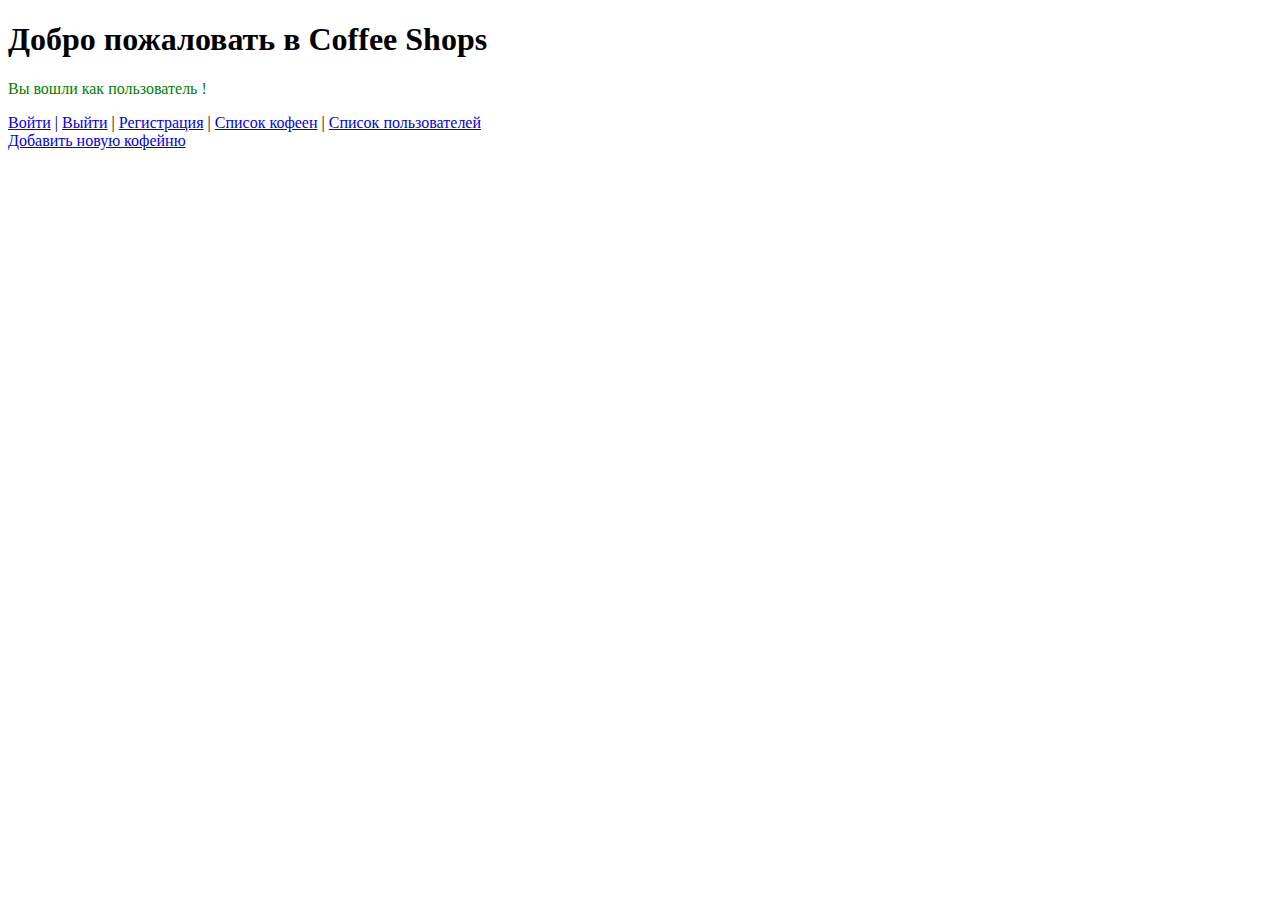
==== src/main/resources/templates/index.html @ afa1984e "Simple css + index change" ====
<!DOCTYPE html>
<html xmlns:th="http://www.thymeleaf.org" lang="ru">
<head>
    <meta charset="UTF-8">
    <title>Главная страница</title>
    <link rel="stylesheet" href="/css/style.css">
</head>
<body>
<header>
    <h1>Добро пожаловать в Coffee Shops</h1>
    <div th:if="${session.loginSuccess}">
        <p style="color: green;">Вы вошли как пользователь <span th:text="${session.username}"></span>!</p>
    </div>
</header>
<main>
    <nav>
        <a href="/login" th:if="${session.loginSuccess == null || !session.loginSuccess}">Войти</a> |
        <a href="/logout" th:if="${session.loginSuccess != null && session.loginSuccess}">Выйти</a> |
        <a href="/register" th:if="${session.loginSuccess == null || !session.loginSuccess}">Регистрация</a> |
        <a href="/coffee-shops">Список кофеен</a> |
        <a href="/users" th:if="${session.loginSuccess != null && session.loginSuccess && session.role == 'ROLE_ADMIN'}">Список пользователей</a>
    </nav>

    <div th:if="${session.loginSuccess != null && session.loginSuccess && (session.role == 'ROLE_MANAGER' || session.role == 'ROLE_ADMIN')}">
        <a href="/coffee-form" class="btn">Добавить новую кофейню</a>
    </div>

</main>
</body>
</html>
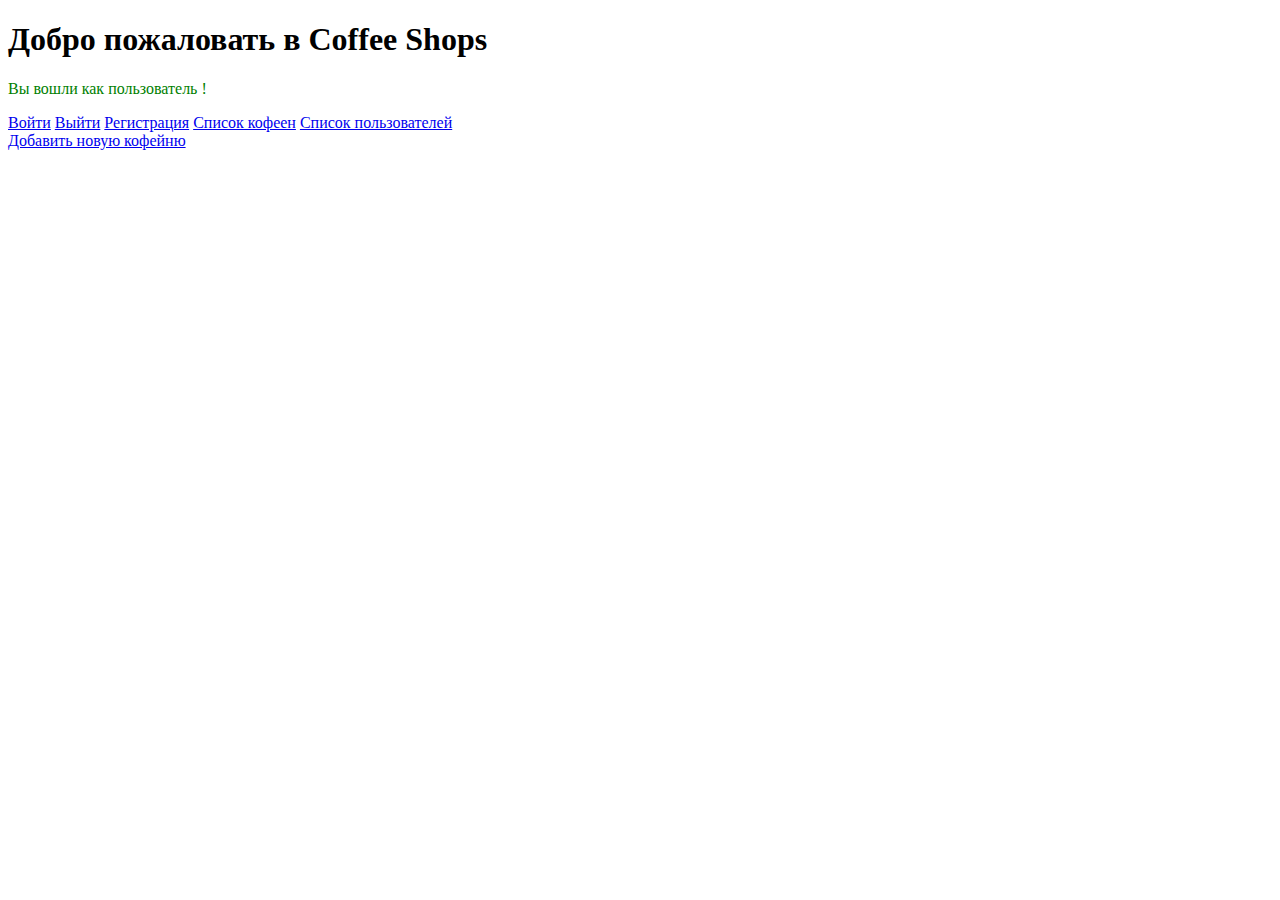
==== commit 615b76b0: "add, edit, delete coffeeshop" ====
--- a/src/main/resources/templates/index.html
+++ b/src/main/resources/templates/index.html
@@ -14,15 +14,15 @@
 </header>
 <main>
     <nav>
-        <a href="/login" th:if="${session.loginSuccess == null || !session.loginSuccess}">Войти</a> |
-        <a href="/logout" th:if="${session.loginSuccess != null && session.loginSuccess}">Выйти</a> |
-        <a href="/register" th:if="${session.loginSuccess == null || !session.loginSuccess}">Регистрация</a> |
-        <a href="/coffee-shops">Список кофеен</a> |
+        <a href="/login" th:if="${session.loginSuccess == null || !session.loginSuccess}">Войти</a>
+        <a href="/logout" th:if="${session.loginSuccess != null && session.loginSuccess}">Выйти</a>
+        <a href="/register" th:if="${session.loginSuccess == null || !session.loginSuccess}">Регистрация</a>
+        <a href="/coffee-shops">Список кофеен</a>
         <a href="/users" th:if="${session.loginSuccess != null && session.loginSuccess && session.role == 'ROLE_ADMIN'}">Список пользователей</a>
     </nav>
 
     <div th:if="${session.loginSuccess != null && session.loginSuccess && (session.role == 'ROLE_MANAGER' || session.role == 'ROLE_ADMIN')}">
-        <a href="/coffee-form" class="btn">Добавить новую кофейню</a>
+        <a href="/coffee-shops/new" class="btn">Добавить новую кофейню</a>
     </div>
 
 </main>
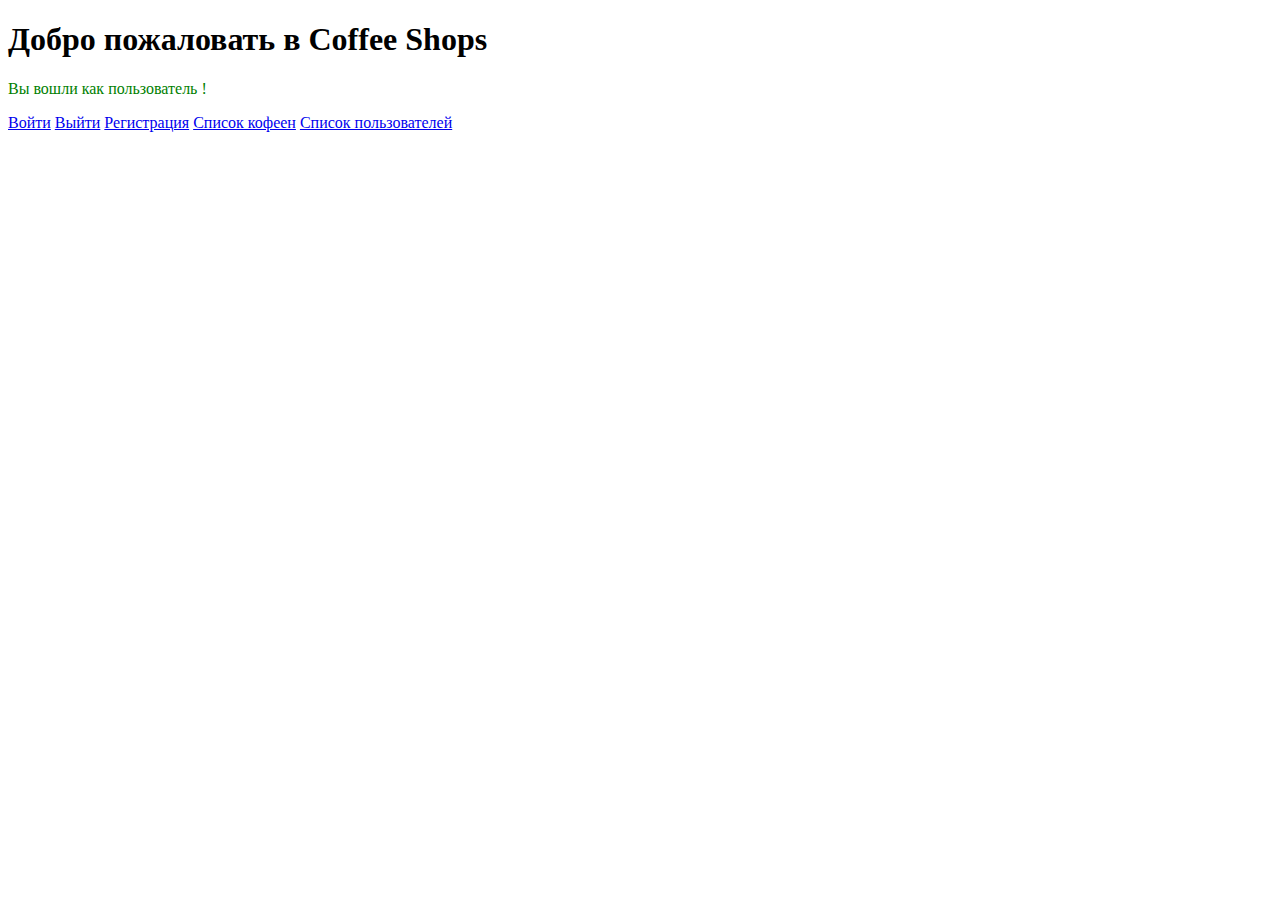
==== commit 917d13a4: "updated coffeeshop list (default sort + green button)" ====
--- a/src/main/resources/templates/index.html
+++ b/src/main/resources/templates/index.html
@@ -8,7 +8,7 @@
 <body>
 <header>
     <h1>Добро пожаловать в Coffee Shops</h1>
-    <div th:if="${session.loginSuccess}">
+    <div th:if="${session.loginSuccess}" class="alert alert-success">
         <p style="color: green;">Вы вошли как пользователь <span th:text="${session.username}"></span>!</p>
     </div>
 </header>
@@ -21,10 +21,10 @@
         <a href="/users" th:if="${session.loginSuccess != null && session.loginSuccess && session.role == 'ROLE_ADMIN'}">Список пользователей</a>
     </nav>
 
-    <div th:if="${session.loginSuccess != null && session.loginSuccess && (session.role == 'ROLE_MANAGER' || session.role == 'ROLE_ADMIN')}">
-        <a href="/coffee-shops/new" class="btn">Добавить новую кофейню</a>
-    </div>
+</main>
 
-</main>
+<!--Attach footer-->
+<div th:replace="fragments/footer.html :: footer"></div>
+
 </body>
 </html>
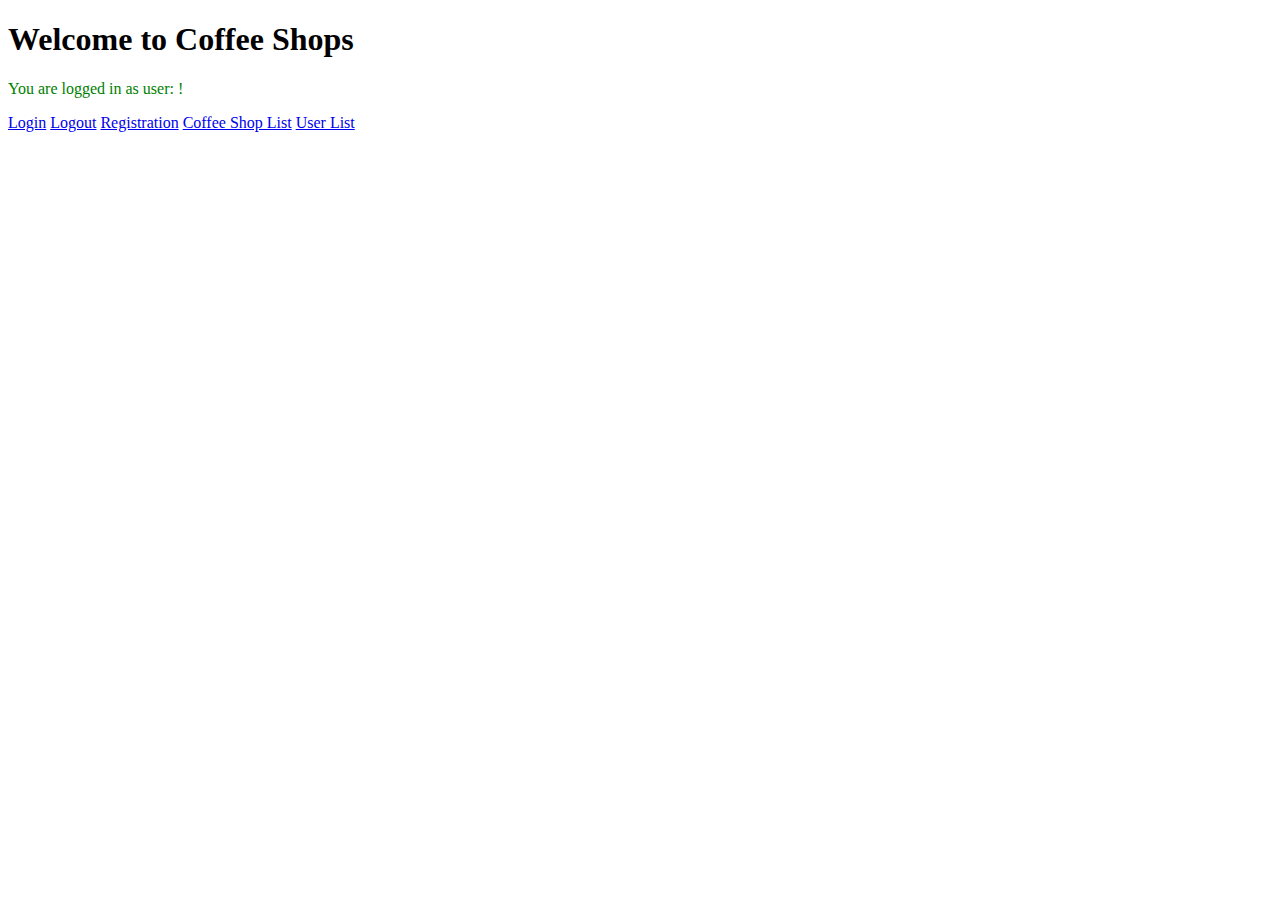
==== commit e08b3e7c: "locales" ====
--- a/src/main/resources/templates/index.html
+++ b/src/main/resources/templates/index.html
@@ -1,30 +1,31 @@
 <!DOCTYPE html>
-<html xmlns:th="http://www.thymeleaf.org" lang="ru">
+<html xmlns:th="http://www.thymeleaf.org" lang="en">
 <head>
     <meta charset="UTF-8">
-    <title>Главная страница</title>
+    <title th:text="#{index.title}">Home Page</title>
     <link rel="stylesheet" href="/css/style.css">
 </head>
 <body>
-<header>
-    <h1>Добро пожаловать в Coffee Shops</h1>
-    <div th:if="${session.loginSuccess}" class="alert alert-success">
-        <p style="color: green;">Вы вошли как пользователь <span th:text="${session.username}"></span>!</p>
-    </div>
-</header>
-<main>
-    <nav>
-        <a href="/login" th:if="${session.loginSuccess == null || !session.loginSuccess}">Войти</a>
-        <a href="/logout" th:if="${session.loginSuccess != null && session.loginSuccess}">Выйти</a>
-        <a href="/register" th:if="${session.loginSuccess == null || !session.loginSuccess}">Регистрация</a>
-        <a href="/coffee-shops">Список кофеен</a>
-        <a href="/users" th:if="${session.loginSuccess != null && session.loginSuccess && session.role == 'ROLE_ADMIN'}">Список пользователей</a>
-    </nav>
+<div class="page-container">
+    <header>
+        <h1 th:text="#{index.welcome}">Welcome to Coffee Shops</h1>
+        <div th:if="${session.loginSuccess}" class="alert alert-success">
+            <p style="color: green;" th:text="#{index.loginSuccess(${session.username})}">You are logged in as user: <span th:text="${session.username}"></span>!</p>
+        </div>
+    </header>
 
-</main>
+    <main>
+        <nav>
+            <a href="/login" th:if="${session.loginSuccess == null || !session.loginSuccess}" th:text="#{nav.login}">Login</a>
+            <a href="/logout" th:if="${session.loginSuccess != null && session.loginSuccess}" th:text="#{nav.logout}">Logout</a>
+            <a href="/register" th:if="${session.loginSuccess == null || !session.loginSuccess}" th:text="#{nav.registration}">Registration</a>
+            <a href="/coffee-shops" th:text="#{nav.coffeeShops}">Coffee Shop List</a>
+            <a href="/users" th:if="${session.loginSuccess != null && session.loginSuccess && session.role == 'ROLE_ADMIN'}" th:text="#{nav.users}">User List</a>
+        </nav>
+    </main>
 
-<!--Attach footer-->
-<div th:replace="fragments/footer.html :: footer"></div>
-
+    <!--Attach footer-->
+    <div th:replace="fragments/footer.html :: footer"></div>
+</div>
 </body>
 </html>
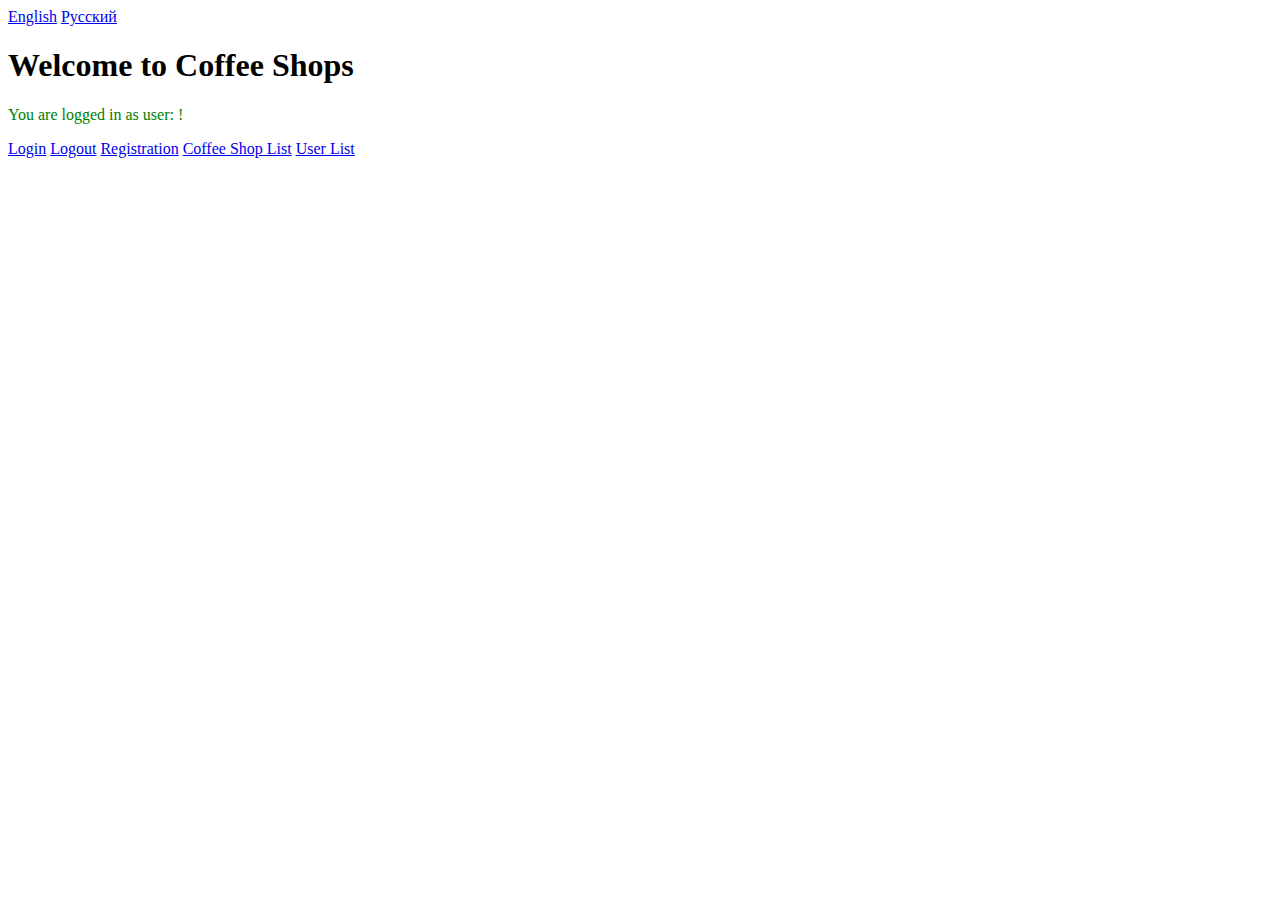
==== commit feb404af: "locale switcher on every page" ====
--- a/src/main/resources/templates/index.html
+++ b/src/main/resources/templates/index.html
@@ -8,6 +8,10 @@
 <body>
 <div class="page-container">
     <header>
+        <div class="locale-switcher">
+            <a href="?lang=en" class="locale-btn">English</a>
+            <a href="?lang=ru" class="locale-btn">Русский</a>
+        </div>
         <h1 th:text="#{index.welcome}">Welcome to Coffee Shops</h1>
         <div th:if="${session.loginSuccess}" class="alert alert-success">
             <p style="color: green;" th:text="#{index.loginSuccess(${session.username})}">You are logged in as user: <span th:text="${session.username}"></span>!</p>
